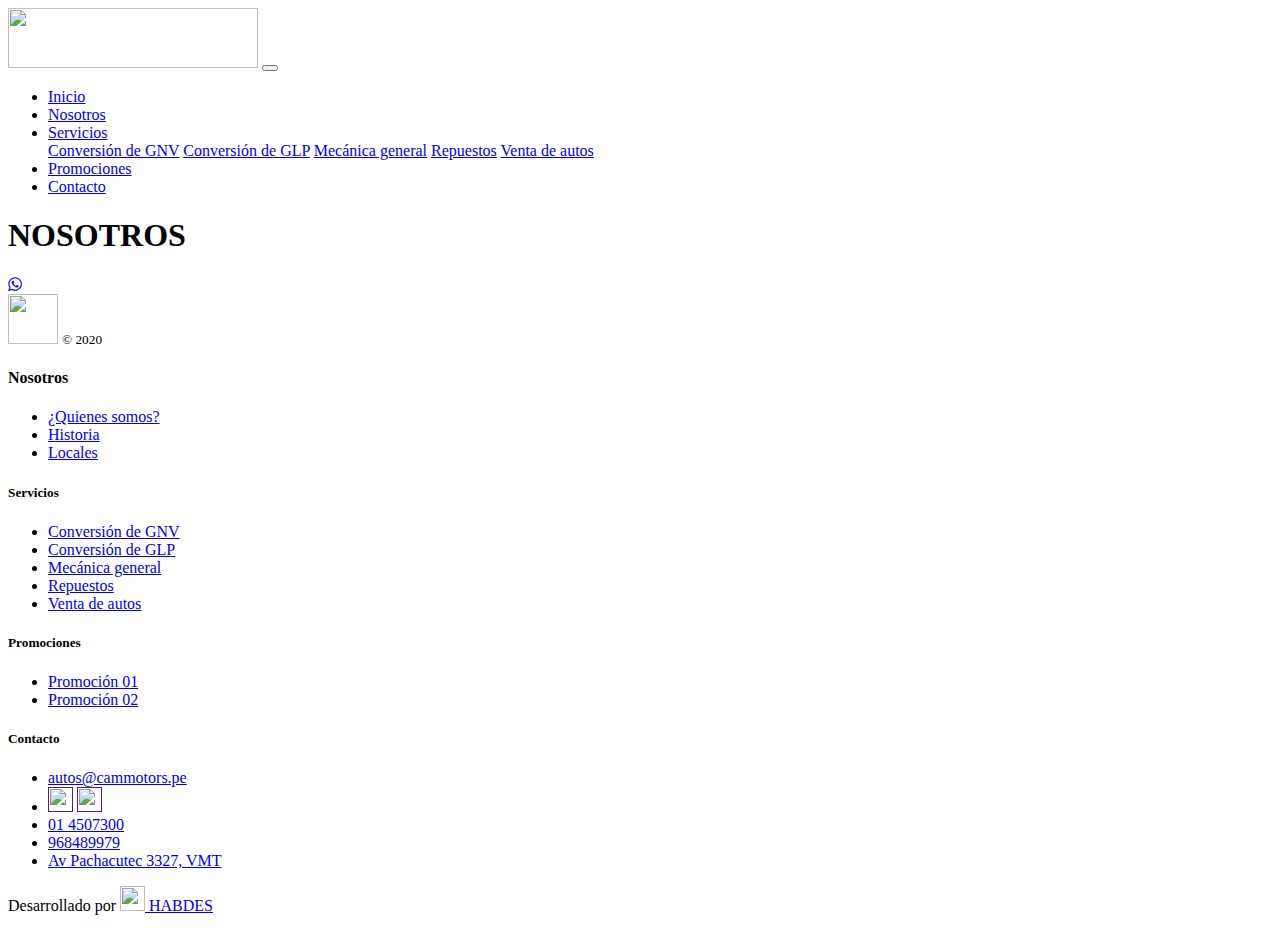
==== src/nosotros.html @ 880c65e3 "Update nosotros.html" ====
<!DOCTYPE html>
<html lang="es">

<head>
    <meta charset="UTF-8">
    <meta name="viewport" content="width=device-width, initial-scale=1.0">
    <title>Cam Motors | Contacto</title>
    <link rel="stylesheet" href="/CamMotors/src/style.css">
    <link rel="icon" href="/CamMotors/img/Logo/Logo_camMotors.svg" type="image/gif" sizes="16x16">
    <link rel="stylesheet" href="https://cdn.jsdelivr.net/npm/bootstrap@4.5.3/dist/css/bootstrap.min.css"
        integrity="sha384-TX8t27EcRE3e/ihU7zmQxVncDAy5uIKz4rEkgIXeMed4M0jlfIDPvg6uqKI2xXr2" crossorigin="anonymous">
    <!--WP_BUTTON-->
    <link rel="stylesheet" href="/CamMotors/src/style.css">
    <link rel="stylesheet" href="https://maxcdn.bootstrapcdn.com/font-awesome/4.5.0/css/font-awesome.min.css">
</head>

<body class="bg-white">
    <!--------------BANNER------------------>
    <section>
        <nav class="navbar navbar-expand-lg navbar-light bg-light shadow-sm p-3 bg-white">
            <div class="container">
                <a class="navbar-brand " href="/"><img src="/CamMotors/img/Logo/logo CamMotors .jpg"
                        style="width: 250px; height: 60px;"></a>
                <button class="navbar-toggler" type="button" data-toggle="collapse" data-target="#navbarsExample07"
                    aria-controls="navbarsExample07" aria-expanded="false" aria-label="Toggle navigation">
                    <span class="navbar-toggler-icon"></span>
                </button>
                <div class="collapse navbar-collapse col-md-4" id="navbarsExample07">
                    <ul class="navbar-nav mr-auto ">
                        <li class="nav-item active">
                            <a class="nav-link" href="/">Inicio</a>
                        </li>
                        <li class="nav-item active">
                            <a class="nav-link" href="/CamMotors/src/nosotros.html">Nosotros</a>
                        </li>
                        <li class="nav-item dropdown ">
                            <a class="nav-link text-body" href="#" id="navbarDropdown" role="button"
                                data-toggle="dropdown" aria-haspopup="true" aria-expanded="false">
                                Servicios
                            </a>
                            <div class="dropdown-menu" aria-labelledby="navbarDropdown">
                                <a class="dropdown-item" href="/CamMotors/src/servicios/conversion_gnv.html">Conversión de GNV</a>
                                <a class="dropdown-item" href="/CamMotors/src/servicios/conversion_glp.html">Conversión de GLP</a>
                                <a class="dropdown-item" href="/CamMotors/src/servicios/mecanica_autos.html">Mecánica general</a>
                                <a class="dropdown-item" href="/CamMotors/src/servicios/repuestos.html">Repuestos</a>
                                <a class="dropdown-item" href="/CamMotors/src/servicios/venta_autos.html">Venta de autos</a>
                            </div>
                        </li>
                        <li class="nav-item active">
                            <a class="nav-link" href="/CamMotors/src/promociones.html">Promociones</a>
                        </li>

                        <li class="nav-item active">
                            <a class="nav-link boton_contacto text-center text-white"
                                href="/CamMotors/src/contacto.html">Contacto<span class="sr-only">(current)</span></a>
                        </li>
                    </ul>

                </div>
            </div>
        </nav>
    </section>
    <!--------------SECTION_1------------------>
    <h1 class="text-center">
        NOSOTROS
    </h1>
    <!--------------WP_BUTTON------------------>
    <div>
        <a href="https://api.whatsapp.com/send?phone=51968489979&text=Hola%21%20Quisiera%20realizar%20una%20cotizaci%C3%B3n%20."
            class="float" target="_blank">
            <i class="fa fa-whatsapp my-float"></i>
        </a>
    </div>
    <!-------------------------FOOTER---------------------------->
    <div class="bg-dark text-white">
        <footer class="container pt-4">
            <div class="row">
                <div class="col-12 col-md">
                    <a href="/"><img src="/CamMotors/img/Logo/Logo_camMotors.svg" style="width: 50px; height: 50px;"></a>
                    <small class="d-block mb-3 text-white">&copy; 2020 </small>
                </div>
                <div class="col-6 col-md">
                    <h4>Nosotros</h4>
                    <ul class="list-unstyled text-small">
                        <li><a class="text-muted" href="/CamMotors/src/nosotros.html">¿Quienes somos?</a></li>
                        <li><a class="text-muted" href="/CamMotors/src/nosotros.html">Historia</a></li>
                        <li><a class="text-muted" href="/CamMotors/src/nosotros.html">Locales</a></li>
                    </ul>
                </div>
                <div class="col-6 col-md">
                    <h5>Servicios</h5>
                    <ul class="list-unstyled text-small">
                        <li><a class="text-muted" href="/CamMotors/src/servicios/conversion_gnv.html">Conversión de GNV</a></li>
                        <li><a class="text-muted" href="/CamMotors/src/servicios/conversion_glp.html">Conversión de GLP</a></li>
                        <li><a class="text-muted" href="/CamMotors/src/servicios/mecanica_autos.html">Mecánica general</a></li>
                        <li><a class="text-muted" href="/CamMotors/src/servicios/repuestos.html">Repuestos</a></li>
                        <li><a class="text-muted" href="/CamMotors/src/servicios/venta_autos.html">Venta de autos</a></li>
                    </ul>
                </div>
                <div class="col-6 col-md">
                    <h5>Promociones</h5>
                    <ul class="list-unstyled text-small">
                        <li><a class="text-muted" href="/CamMotors/src/promociones.html">Promoción 01</a></li>
                        <li><a class="text-muted" href="/CamMotors/src/promociones.html">Promoción 02</a></li>
                    </ul>
                </div>
                <div class="col-6 col-md">
                    <h5>Contacto</h5>
                    <ul class="list-unstyled text-small">
                        <li><a class="text-muted" href="mailto:autos@cammotors.pe">autos@cammotors.pe</a></li>
                        <li>
                            <a class="text-muted" href=""><img src="/CamMotors/img/icons/facebook.svg"
                                    style="width: 25px;height: 25px;"></a>
                            <a class="text-muted" href=""><img src="/CamMotors/img/icons/instagram.svg"
                                    style="width: 25px;height: 25px;"></a>
                        </li>
                        <li><a class="text-muted" href="tel:014507300">01 4507300</a></li>
                        <li><a class="text-muted" href="tel:51968489979">968489979</a></li>
                        <li><a class="text-muted" href="#">Av Pachacutec 3327, VMT</a></li>
                    </ul>
                </div>
            </div>
        </footer>
        <div class="text-center p-1">
            <p class="text-muted ">Desarrollado por <a class="text-muted" href="http://www.habdes.pe/"><img
                        src="/CamMotors/img/Logo/SVG Logo oscuro - Habdes.svg" width="25" height="25"> HABDES</a></p>
        </div>
    </div>
    <script src="https://code.jquery.com/jquery-3.5.1.slim.min.js"
        integrity="sha384-DfXdz2htPH0lsSSs5nCTpuj/zy4C+OGpamoFVy38MVBnE+IbbVYUew+OrCXaRkfj"
        crossorigin="anonymous"></script>
    <script src="https://cdn.jsdelivr.net/npm/popper.js@1.16.1/dist/umd/popper.min.js"
        integrity="sha384-9/reFTGAW83EW2RDu2S0VKaIzap3H66lZH81PoYlFhbGU+6BZp6G7niu735Sk7lN"
        crossorigin="anonymous"></script>
    <script src="https://cdn.jsdelivr.net/npm/bootstrap@4.5.3/dist/js/bootstrap.min.js"
        integrity="sha384-w1Q4orYjBQndcko6MimVbzY0tgp4pWB4lZ7lr30WKz0vr/aWKhXdBNmNb5D92v7s"
        crossorigin="anonymous"></script>

</body>


</html>
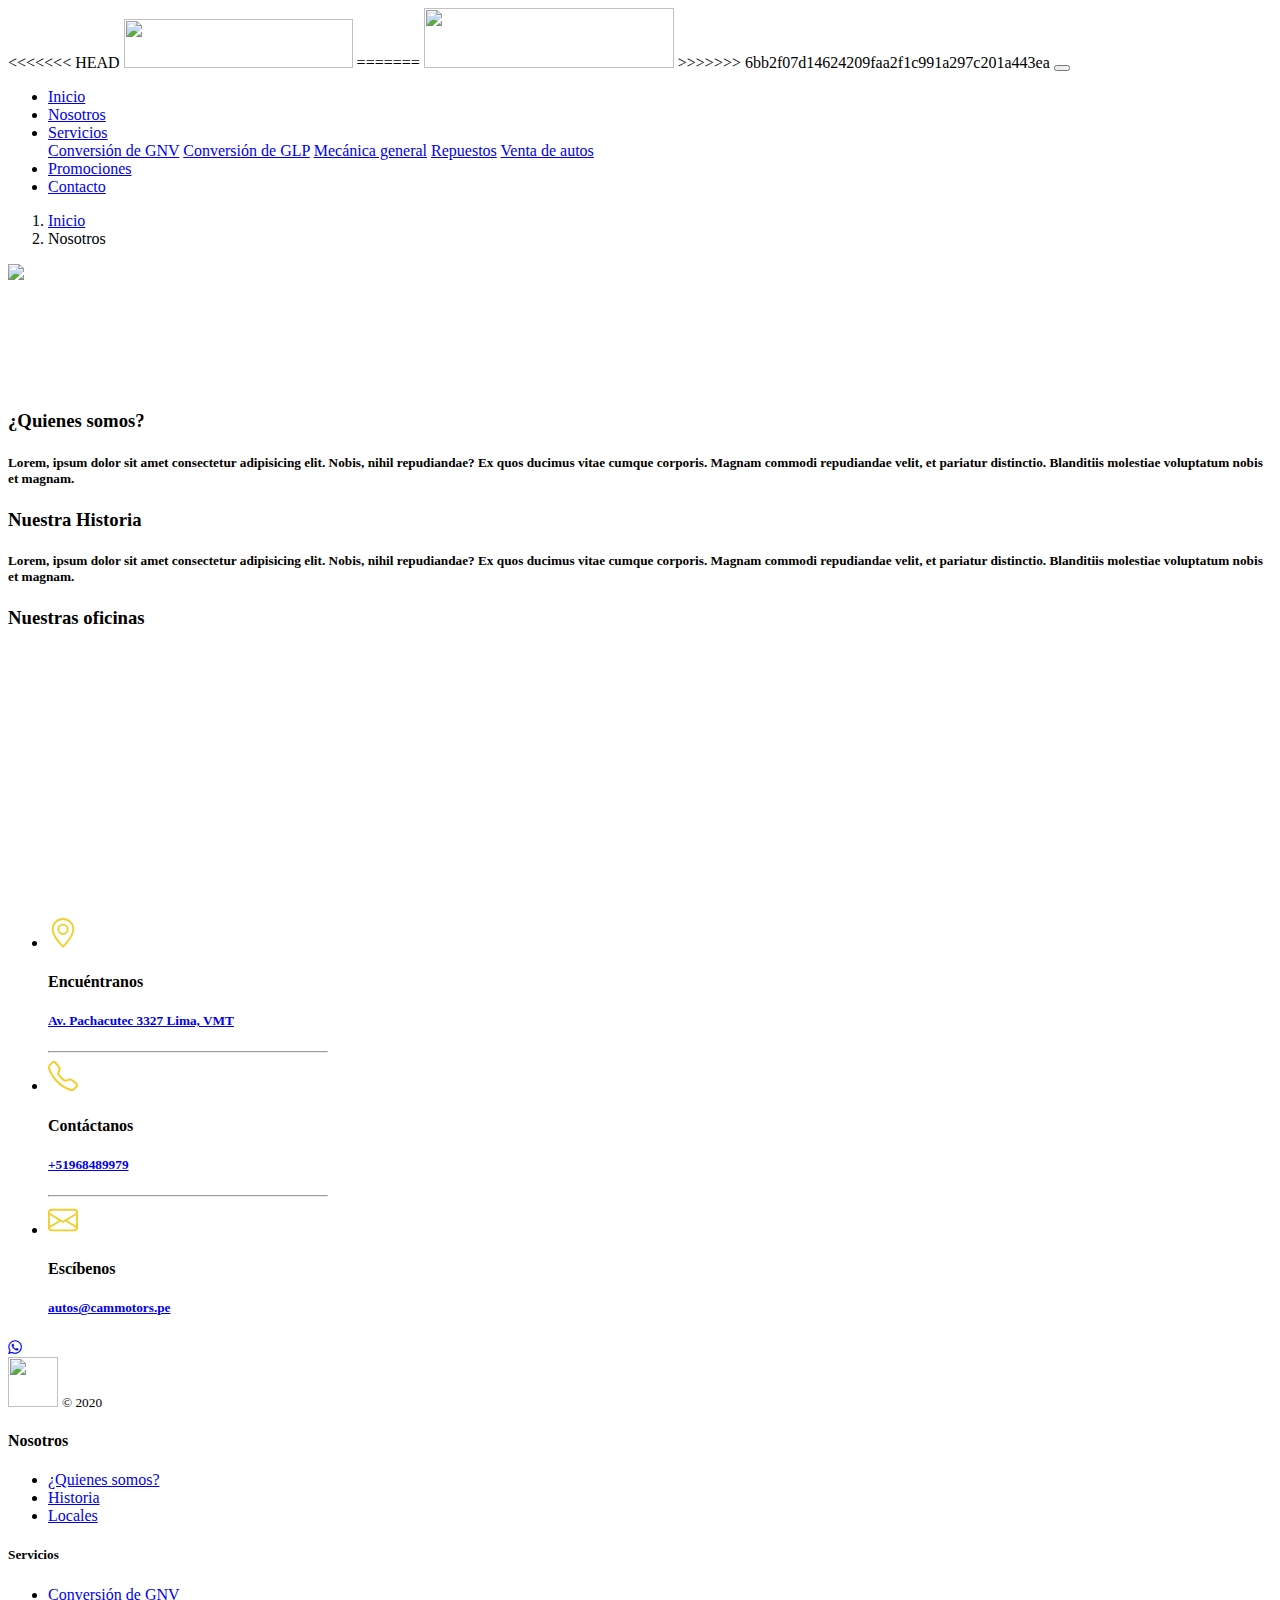
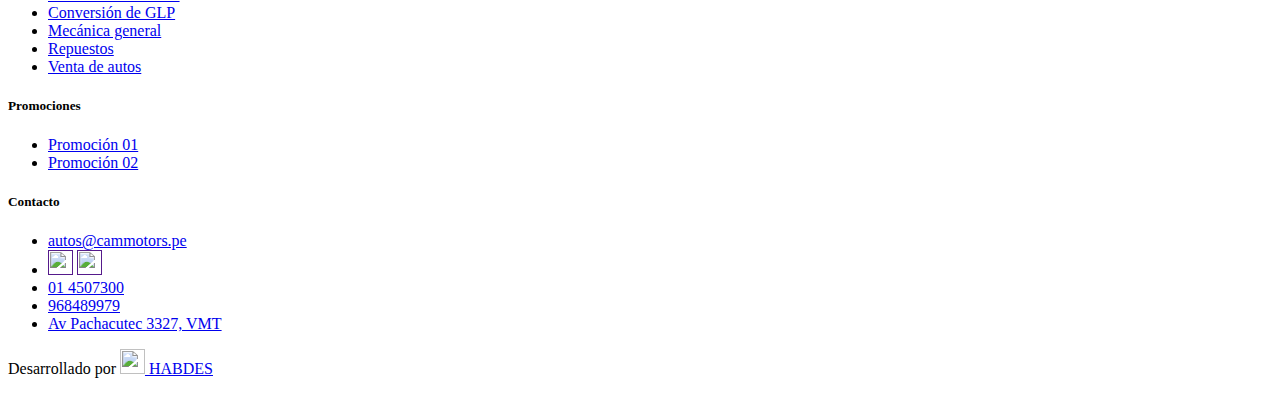
==== commit 36c6bb47: "CamMotors V.1.1" ====
--- a/src/nosotros.html
+++ b/src/nosotros.html
@@ -15,12 +15,17 @@
 </head>
 
 <body class="bg-white">
-    <!--------------BANNER------------------>
+    <!--------------NAV------------------>
     <section>
         <nav class="navbar navbar-expand-lg navbar-light bg-light shadow-sm p-3 bg-white">
             <div class="container">
+<<<<<<< HEAD
+                <a class="navbar-brand " href="/"><img src="/img/Logo/cammotors_logo.png"
+                        style="width: 229px; height: 49px;"></a>
+=======
                 <a class="navbar-brand " href="/"><img src="/CamMotors/img/Logo/logo CamMotors .jpg"
                         style="width: 250px; height: 60px;"></a>
+>>>>>>> 6bb2f07d14624209faa2f1c991a297c201a443ea
                 <button class="navbar-toggler" type="button" data-toggle="collapse" data-target="#navbarsExample07"
                     aria-controls="navbarsExample07" aria-expanded="false" aria-label="Toggle navigation">
                     <span class="navbar-toggler-icon"></span>
@@ -61,9 +66,103 @@
         </nav>
     </section>
     <!--------------SECTION_1------------------>
-    <h1 class="text-center">
-        NOSOTROS
-    </h1>
+    <nav aria-label="breadcrumb">
+        <ol class="breadcrumb">
+            <li class="breadcrumb-item"><a href="#">Inicio</a></li>
+            <li class="breadcrumb-item active" aria-current="page">Nosotros</li>
+        </ol>
+    </nav>
+    <section class="container-fluid">
+        <div class="row py-4">
+            <div class="col-md-6 ">
+                <img class="w-100 rounded" src="/img/banner/Cammotors_banner_nosotros.png">
+            </div>
+            <div class="col-md-6 container" style="margin-top: 10%">
+                <h3 class="text-center text-warning">
+                    ¿Quienes somos?
+                </h3>
+                <h5 class="text-center font-weight-normal">
+                    Lorem, ipsum dolor sit amet consectetur adipisicing elit. Nobis, nihil repudiandae? Ex quos ducimus
+                    vitae cumque corporis. Magnam commodi repudiandae velit, et pariatur distinctio. Blanditiis
+                    molestiae voluptatum nobis et magnam.
+                </h5>
+            </div>
+        </div>
+    </section>
+    <!--------------SECTION_2------------------>
+    <section class="container-fluid py-5 text-center bg-light">
+        <div class="container">
+            <h3 class="text-warning py-3">
+                Nuestra Historia
+            </h3>
+            <h5 class="font-weight-normal">
+                Lorem, ipsum dolor sit amet consectetur adipisicing elit. Nobis, nihil repudiandae? Ex quos ducimus
+                vitae cumque corporis. Magnam commodi repudiandae velit, et pariatur distinctio. Blanditiis
+                molestiae voluptatum nobis et magnam.
+            </h5>
+        </div>
+    </section>
+    <!--------------SECTION_3------------------>
+    <section class="container overflow-auto">
+        <h3 class="text-center text-warning py-3">
+            Nuestras oficinas
+        </h3>
+        <div class="card mx-auto mb-5" style="width: 20rem;">
+            <iframe
+                src="https://www.google.com/maps/embed?pb=!4v1611312849773!6m8!1m7!1sY60fi1HwpPIOfjLOJnJ5Fg!2m2!1d-12.17700442652185!2d-76.94521726016161!3f60.007499611469804!4f8.045825136068771!5f0.7820865974627469"
+                width="100%" height="250px" frameborder="0" style="border:0;" allowfullscreen="" aria-hidden="false"
+                tabindex="0"></iframe>
+            <div class=" m-4">
+                <ul class="list-unstyled mb-0">
+                    <li class="media pb-3">
+                        <svg xmlns="http://www.w3.org/2000/svg" width="30" height="30" fill="#F1CF2C"
+                            class="bi bi-geo-alt mt-3" viewBox="0 0 16 16">
+                            <path
+                                d="M12.166 8.94c-.524 1.062-1.234 2.12-1.96 3.07A31.493 31.493 0 0 1 8 14.58a31.481 31.481 0 0 1-2.206-2.57c-.726-.95-1.436-2.008-1.96-3.07C3.304 7.867 3 6.862 3 6a5 5 0 0 1 10 0c0 .862-.305 1.867-.834 2.94zM8 16s6-5.686 6-10A6 6 0 0 0 2 6c0 4.314 6 10 6 10z" />
+                            <path d="M8 8a2 2 0 1 1 0-4 2 2 0 0 1 0 4zm0 1a3 3 0 1 0 0-6 3 3 0 0 0 0 6z" />
+                        </svg>
+                        <div class="media-body pl-3">
+                            <h4 class="text-muted">Encuéntranos</h5>
+                                <h5> <a href="#" class="d-block nav-link-style font-size-ms text-warning">Av.
+                                        Pachacutec
+                                        3327 Lima, VMT</a></h5>
+                        </div>
+                    </li>
+                    <hr>
+                    <li class="media pt-2 pb-3">
+                        <svg xmlns="http://www.w3.org/2000/svg" width="30" height="30" fill="#F1CF2C"
+                            class="bi bi-telephone mt-3" viewBox="0 0 16 16">
+                            <path
+                                d="M3.654 1.328a.678.678 0 0 0-1.015-.063L1.605 2.3c-.483.484-.661 1.169-.45 1.77a17.568 17.568 0 0 0 4.168 6.608 17.569 17.569 0 0 0 6.608 4.168c.601.211 1.286.033 1.77-.45l1.034-1.034a.678.678 0 0 0-.063-1.015l-2.307-1.794a.678.678 0 0 0-.58-.122l-2.19.547a1.745 1.745 0 0 1-1.657-.459L5.482 8.062a1.745 1.745 0 0 1-.46-1.657l.548-2.19a.678.678 0 0 0-.122-.58L3.654 1.328zM1.884.511a1.745 1.745 0 0 1 2.612.163L6.29 2.98c.329.423.445.974.315 1.494l-.547 2.19a.678.678 0 0 0 .178.643l2.457 2.457a.678.678 0 0 0 .644.178l2.189-.547a1.745 1.745 0 0 1 1.494.315l2.306 1.794c.829.645.905 1.87.163 2.611l-1.034 1.034c-.74.74-1.846 1.065-2.877.702a18.634 18.634 0 0 1-7.01-4.42 18.634 18.634 0 0 1-4.42-7.009c-.362-1.03-.037-2.137.703-2.877L1.885.511z" />
+                        </svg>
+                        <div class="media-body pl-3">
+                            <h4 class="text-muted">Contáctanos</h4>
+                            <h5>
+                                <a href="tel:+51968489979"
+                                    class="d-block nav-link-style font-size-sm text-warning">+51968489979</a>
+                            </h5>
+                        </div>
+                    </li>
+                    <hr>
+                    <li class="media pt-2">
+                        <svg xmlns="http://www.w3.org/2000/svg" width="30" height="30" fill="#F1CF2C"
+                            class="bi bi-envelope mt-3" viewBox="0 0 16 16">
+                            <path
+                                d="M0 4a2 2 0 0 1 2-2h12a2 2 0 0 1 2 2v8a2 2 0 0 1-2 2H2a2 2 0 0 1-2-2V4zm2-1a1 1 0 0 0-1 1v.217l7 4.2 7-4.2V4a1 1 0 0 0-1-1H2zm13 2.383l-4.758 2.855L15 11.114v-5.73zm-.034 6.878L9.271 8.82 8 9.583 6.728 8.82l-5.694 3.44A1 1 0 0 0 2 13h12a1 1 0 0 0 .966-.739zM1 11.114l4.758-2.876L1 5.383v5.73z" />
+                        </svg>
+                        <div class="media-body pl-3">
+                            <h4 class="font-size-ms text-muted">Escíbenos</h4>
+                            <h5><a href="mailto:autos@cammotors.pe"
+                                    class="d-block nav-link-style font-size-sm text-warning">autos@cammotors.pe</a>
+                            </h5>
+
+                        </div>
+                    </li>
+                </ul>
+            </div>
+        </div>
+    </section>
+
     <!--------------WP_BUTTON------------------>
     <div>
         <a href="https://api.whatsapp.com/send?phone=51968489979&text=Hola%21%20Quisiera%20realizar%20una%20cotizaci%C3%B3n%20."
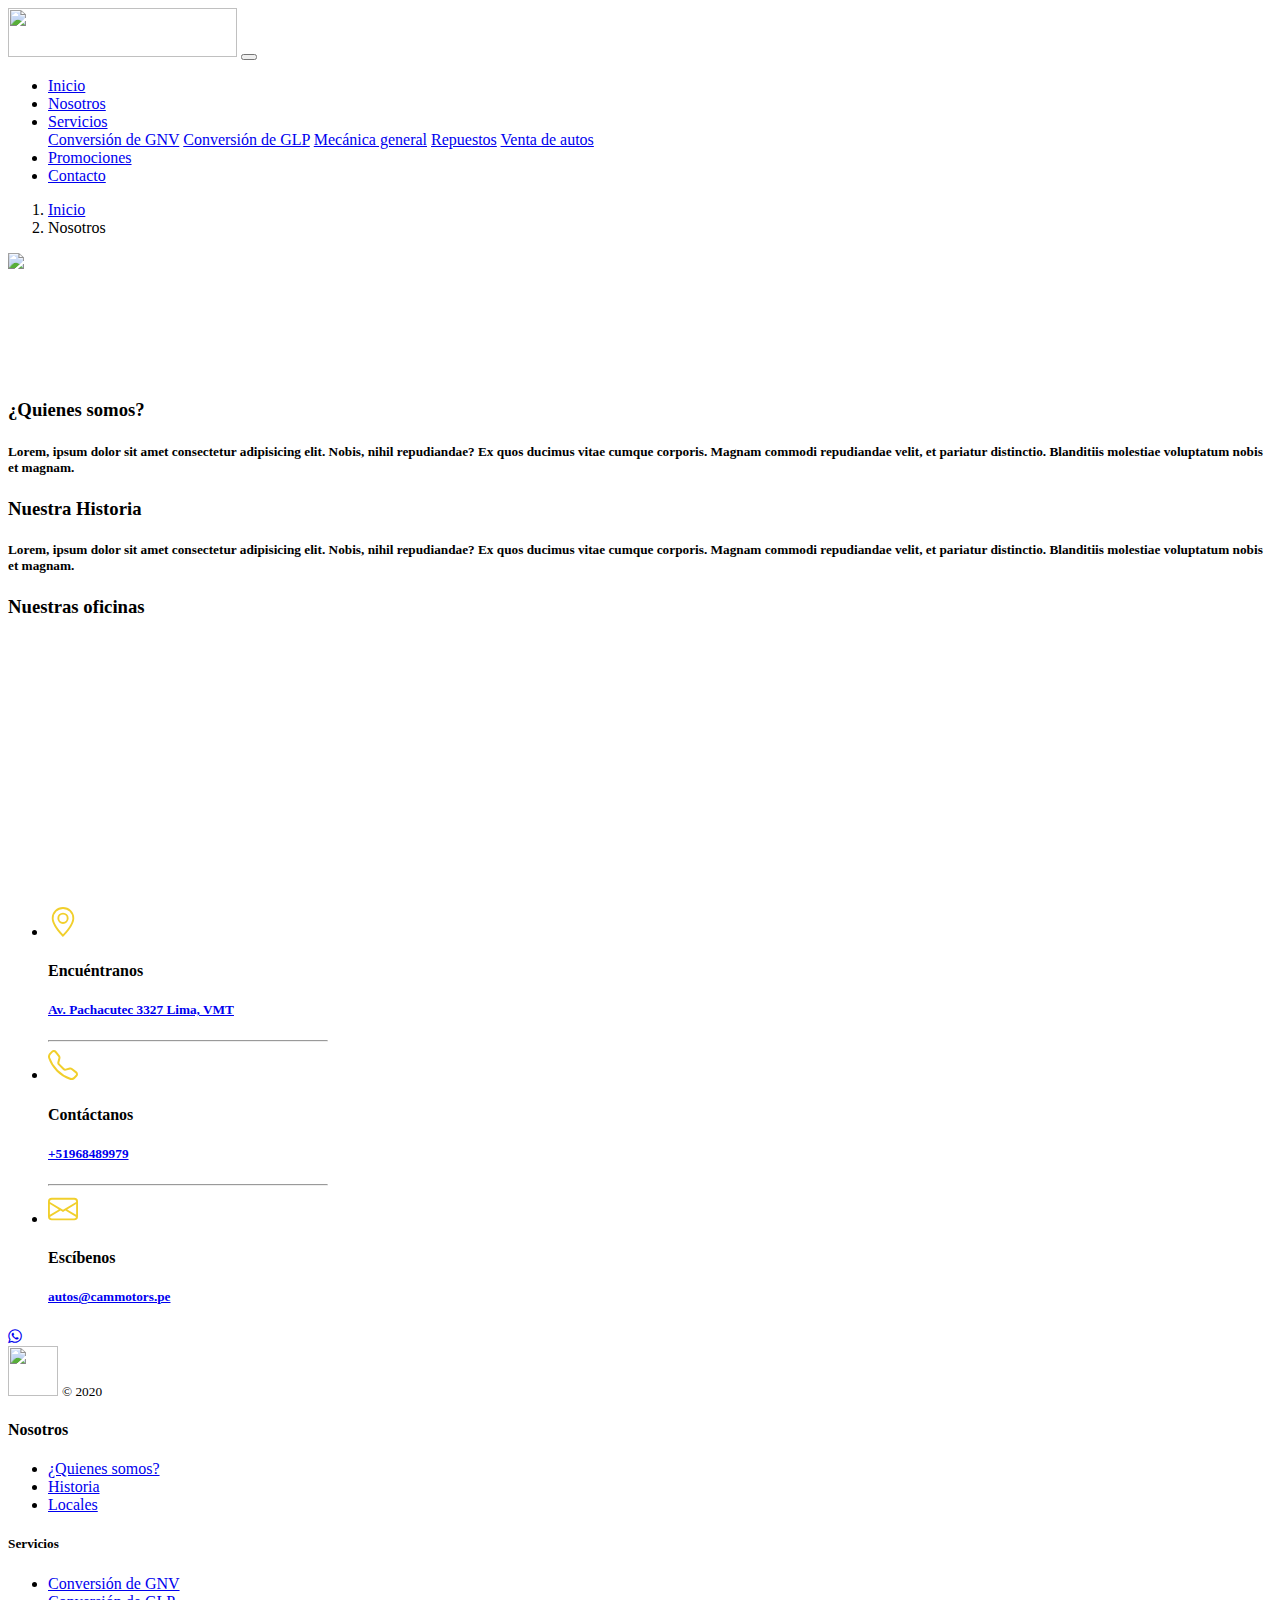
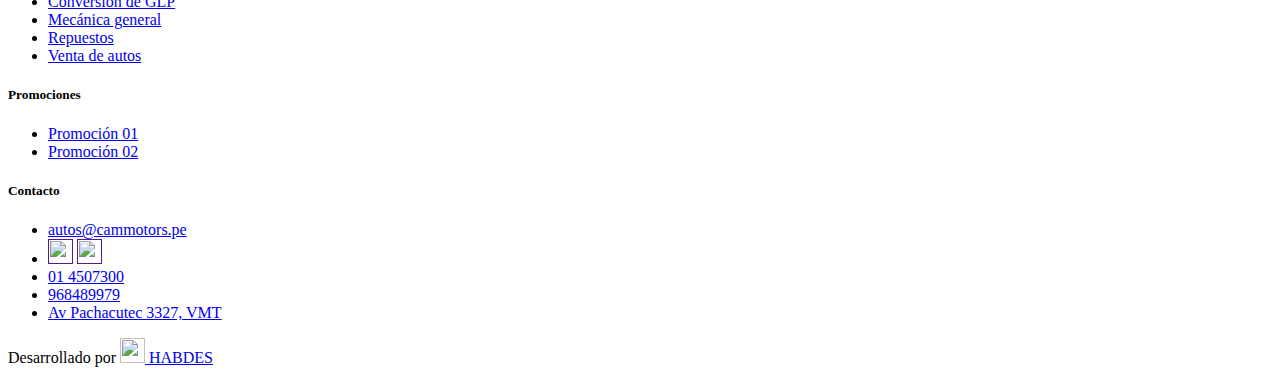
==== commit a7de0b20: "Update nosotros.html" ====
--- a/src/nosotros.html
+++ b/src/nosotros.html
@@ -19,13 +19,8 @@
     <section>
         <nav class="navbar navbar-expand-lg navbar-light bg-light shadow-sm p-3 bg-white">
             <div class="container">
-<<<<<<< HEAD
-                <a class="navbar-brand " href="/"><img src="/img/Logo/cammotors_logo.png"
+                <a class="navbar-brand " href="/"><img src="/CamMotors/img/Logo/cammotors_logo.png"
                         style="width: 229px; height: 49px;"></a>
-=======
-                <a class="navbar-brand " href="/"><img src="/CamMotors/img/Logo/logo CamMotors .jpg"
-                        style="width: 250px; height: 60px;"></a>
->>>>>>> 6bb2f07d14624209faa2f1c991a297c201a443ea
                 <button class="navbar-toggler" type="button" data-toggle="collapse" data-target="#navbarsExample07"
                     aria-controls="navbarsExample07" aria-expanded="false" aria-label="Toggle navigation">
                     <span class="navbar-toggler-icon"></span>
@@ -75,7 +70,7 @@
     <section class="container-fluid">
         <div class="row py-4">
             <div class="col-md-6 ">
-                <img class="w-100 rounded" src="/img/banner/Cammotors_banner_nosotros.png">
+                <img class="w-100 rounded" src="/CamMotors/img/banner/Cammotors_banner_nosotros.png">
             </div>
             <div class="col-md-6 container" style="margin-top: 10%">
                 <h3 class="text-center text-warning">
